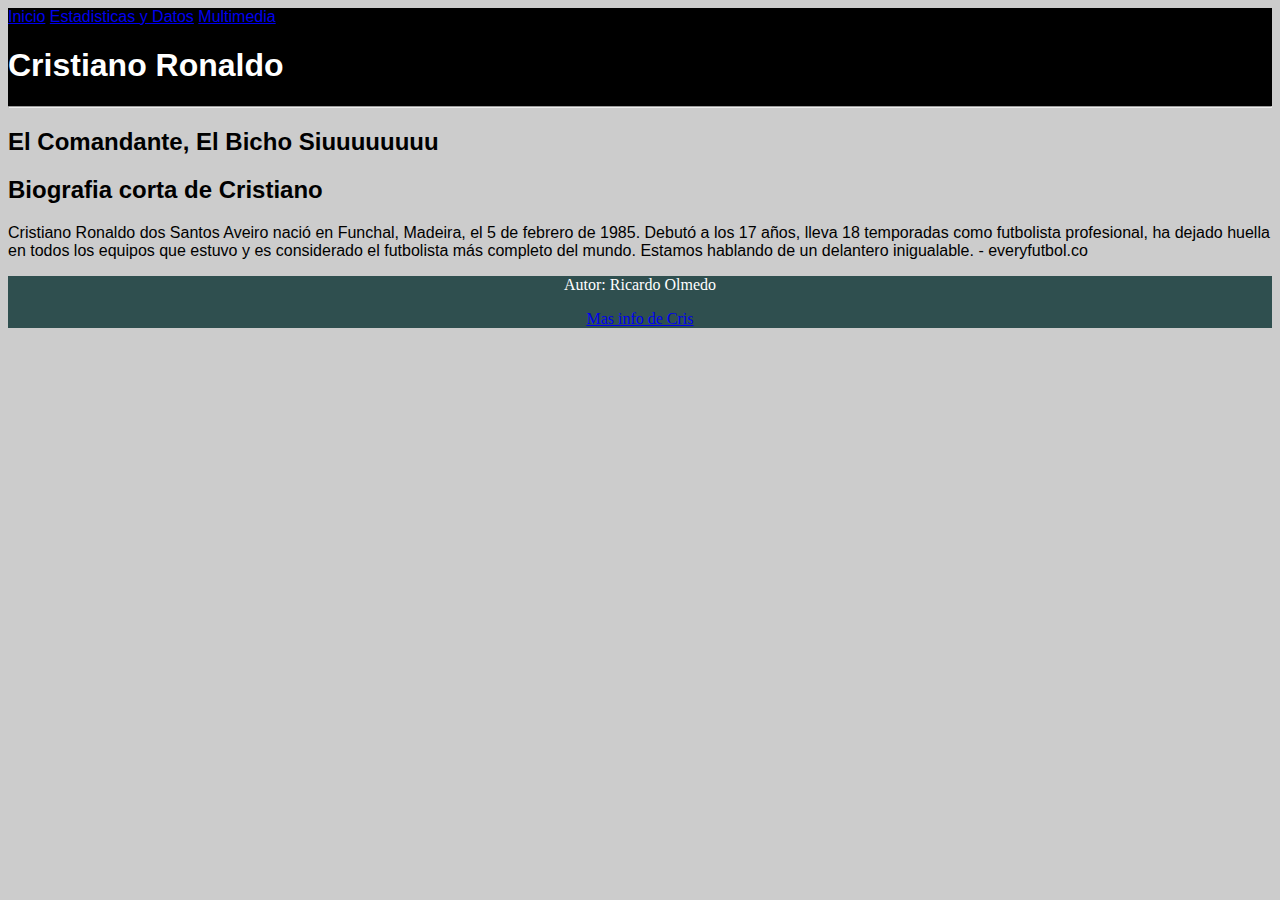
==== index.html @ d8205f0d "Archivos" ====
<!DOCTYPE html>
<html lang="en">
<head>
    <meta charset="UTF-8">
    <meta http-equiv="X-UA-Compatible" content="IE=edge">
    <meta name="viewport" content="width=device-width, initial-scale=1.0">
    <title>Cristiano</title>
    <link rel="stylesheet" href="estiloDePagina.css">
</head>
<body>
  <header>
    <nav>
      <a href="index.html">Inicio</a>
      <a href="Stats.html">Estadisticas y Datos</a>
      <a href="Multimedia.html">Multimedia</a>
      </nav>
    <h1>Cristiano Ronaldo</h1>
    <hr>
  </header>
  <h2>El Comandante, El Bicho Siuuuuuuuu</h2>
  <div div class="Historia de Cris">
    <main>
      <h2>Biografia corta de Cristiano</h2>
      <p>Cristiano Ronaldo dos Santos Aveiro nació en Funchal, Madeira, el 5 de febrero de 1985. Debutó a los 17 años, lleva 18 temporadas como futbolista profesional, ha dejado huella en todos los equipos que estuvo y es considerado el futbolista más completo del mundo. Estamos hablando de un delantero inigualable.
        - everyfutbol.co
      </p>
    </main>
  </div>

  <footer>
    <p>Autor: Ricardo Olmedo</p>
    <p><a href="https://en.wikipedia.org/wiki/Cristiano_Ronaldo">Mas info de Cris</a></p>
  </footer>
  
      
    
</body>
</html>
---- estiloDePagina.css ----
header{
    font-family: 'Smooch Sans', sans-serif;
    text-align: left;
    background-color: #000000;
    color: white;
}

body {
    font-family: 'Roboto', sans-serif;
    background-image: url("backgroundcris.jpg");
    background-color: #cccccc;
}

footer{
    font-family: 'Hubballi', cursive;
    text-align: center;
    background-color: darkslategrey;
    color: white;
}
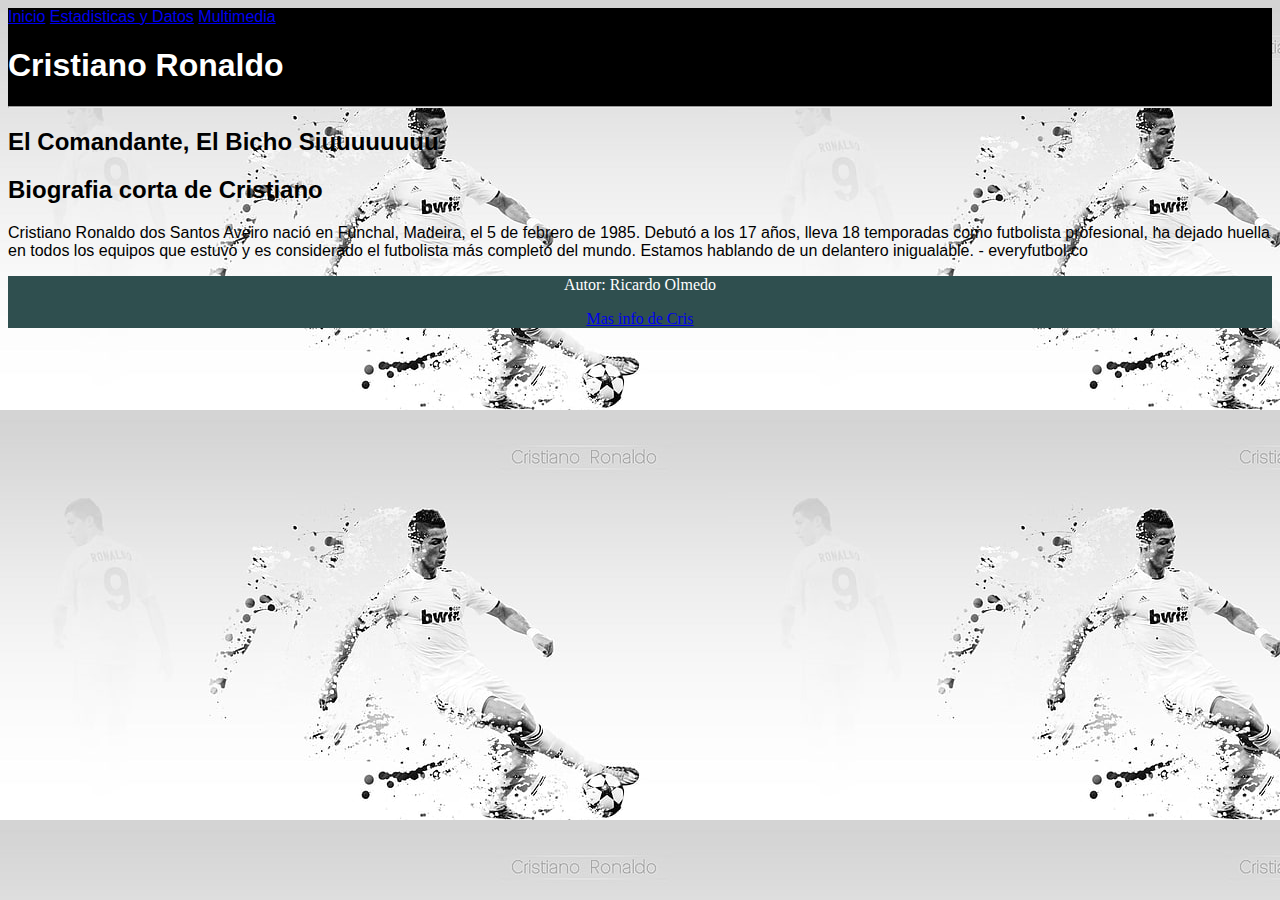
==== commit e54fd92b: "Bootstrap" ====
--- a/index.html
+++ b/index.html
@@ -33,6 +33,6 @@
   </footer>
   
       
-    
+  <script src="https://cdn.jsdelivr.net/npm/bootstrap@5.1.3/dist/js/bootstrap.bundle.min.js" integrity="sha384-ka7Sk0Gln4gmtz2MlQnikT1wXgYsOg+OMhuP+IlRH9sENBO0LRn5q+8nbTov4+1p" crossorigin="anonymous"></script>
 </body>
 </html>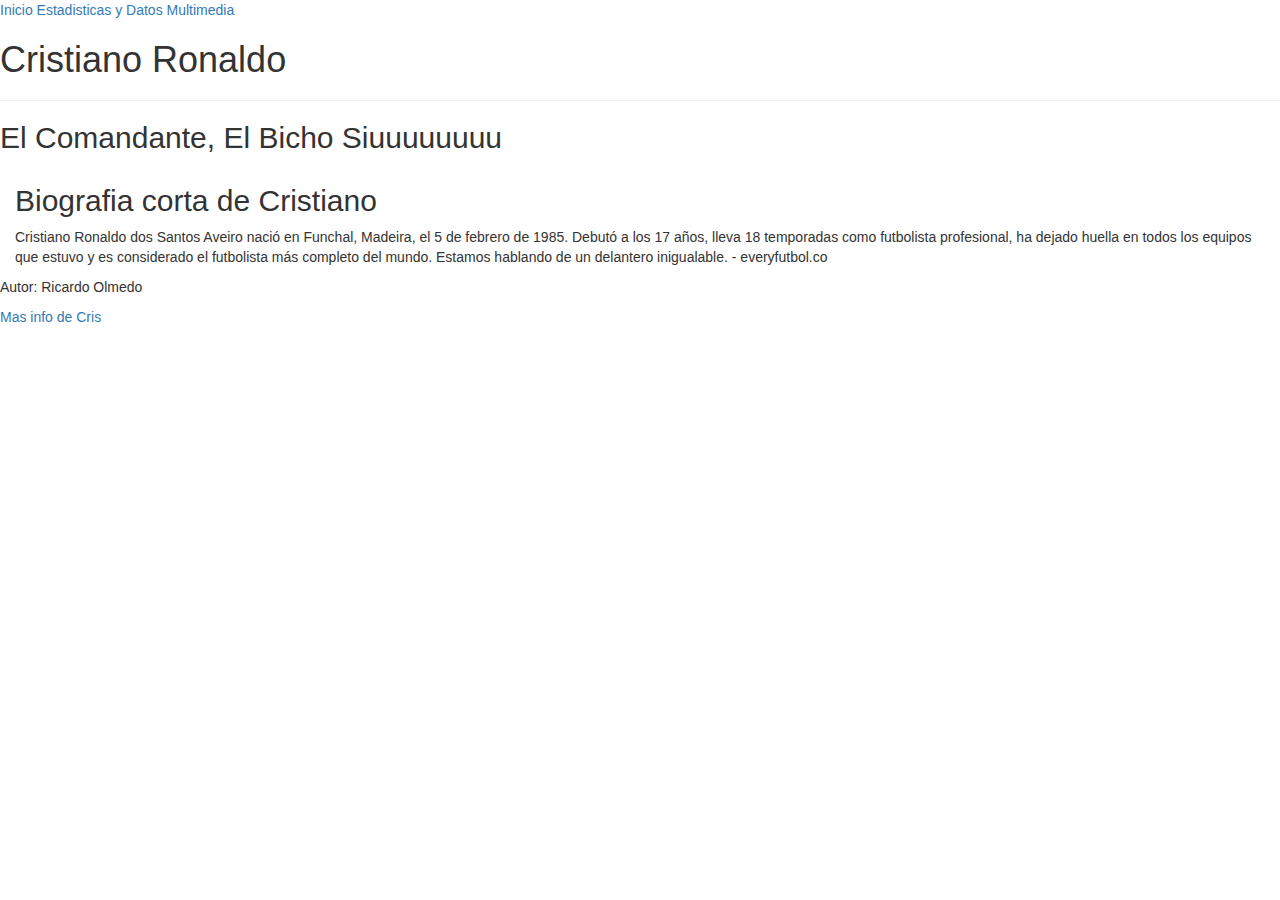
==== commit abef5f71: "Bootstrap" ====
--- a/index.html
+++ b/index.html
@@ -5,7 +5,14 @@
     <meta http-equiv="X-UA-Compatible" content="IE=edge">
     <meta name="viewport" content="width=device-width, initial-scale=1.0">
     <title>Cristiano</title>
-    <link rel="stylesheet" href="estiloDePagina.css">
+    <!-- Latest compiled and minified CSS -->
+    <link rel="stylesheet" href="https://maxcdn.bootstrapcdn.com/bootstrap/3.4.1/css/bootstrap.min.css">
+
+    <!-- jQuery library -->
+    <script src="https://ajax.googleapis.com/ajax/libs/jquery/3.5.1/jquery.min.js"></script>
+
+    <!-- Latest compiled JavaScript -->
+    <script src="https://maxcdn.bootstrapcdn.com/bootstrap/3.4.1/js/bootstrap.min.js"></script>
 </head>
 <body>
   <header>
@@ -18,7 +25,7 @@
     <hr>
   </header>
   <h2>El Comandante, El Bicho Siuuuuuuuu</h2>
-  <div div class="Historia de Cris">
+  <div class="container-fluid">
     <main>
       <h2>Biografia corta de Cristiano</h2>
       <p>Cristiano Ronaldo dos Santos Aveiro nació en Funchal, Madeira, el 5 de febrero de 1985. Debutó a los 17 años, lleva 18 temporadas como futbolista profesional, ha dejado huella en todos los equipos que estuvo y es considerado el futbolista más completo del mundo. Estamos hablando de un delantero inigualable.
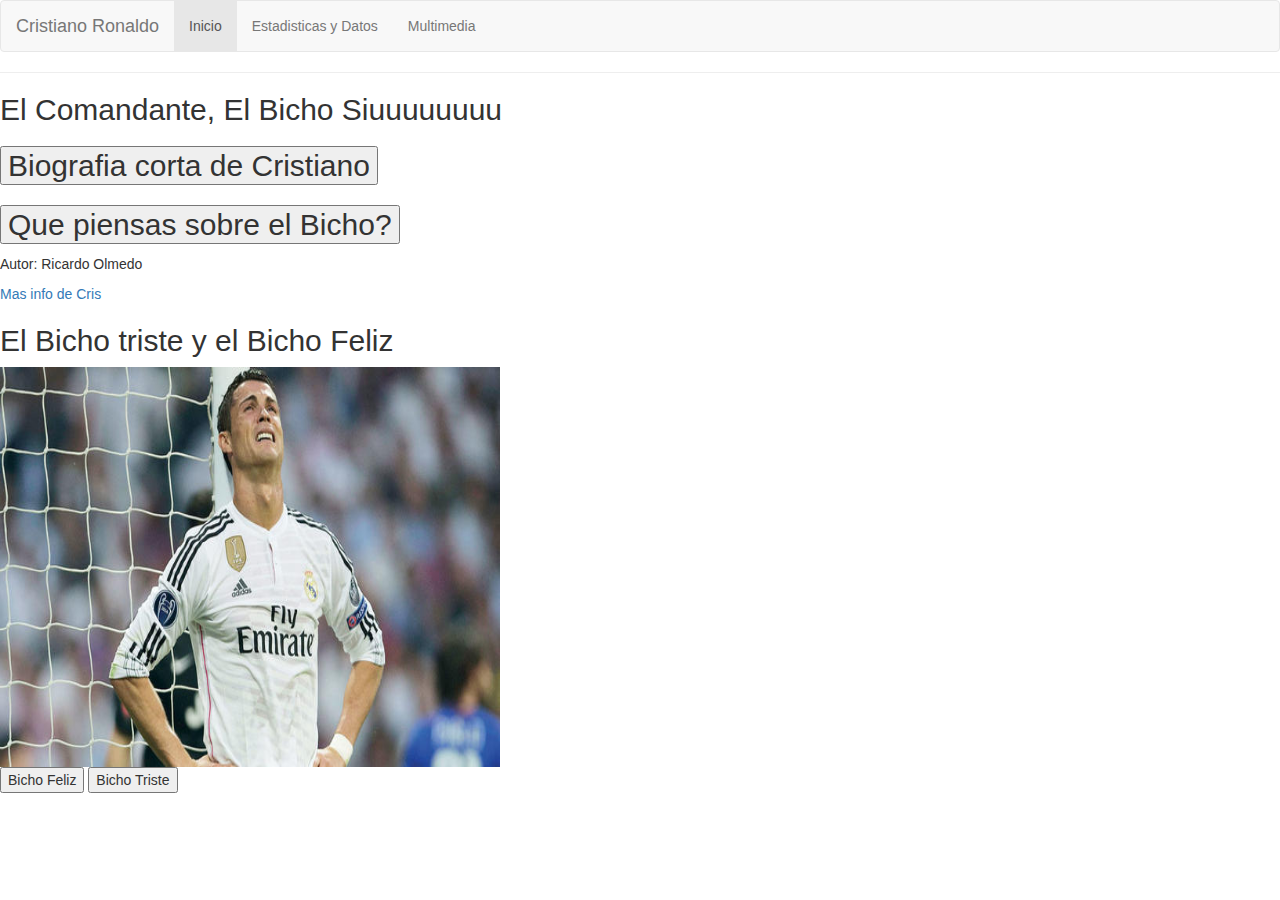
==== commit 65c910c6: "Bootstrap + JS" ====
--- a/index.html
+++ b/index.html
@@ -15,23 +15,51 @@
     <script src="https://maxcdn.bootstrapcdn.com/bootstrap/3.4.1/js/bootstrap.min.js"></script>
 </head>
 <body>
-  <header>
-    <nav>
-      <a href="index.html">Inicio</a>
-      <a href="Stats.html">Estadisticas y Datos</a>
-      <a href="Multimedia.html">Multimedia</a>
-      </nav>
-    <h1>Cristiano Ronaldo</h1>
-    <hr>
+ <header>
+
+    <nav class="navbar navbar-default">
+      <div class="container-fluid">
+        <div class="navbar-header">
+          <a class="navbar-brand" href="#">Cristiano Ronaldo</a>
+        </div>
+        <ul class="nav navbar-nav">
+          <li class="active"><a href="bootstrapPrueba.html">Inicio</a></li>
+          <li><a href="Stats.html">Estadisticas y Datos</a></li>
+          <li><a href="Multimedia.html">Multimedia</a></li>
+        </ul>
+      </div>
+    </nav>
   </header>
+  <hr>
   <h2>El Comandante, El Bicho Siuuuuuuuu</h2>
-  <div class="container-fluid">
-    <main>
-      <h2>Biografia corta de Cristiano</h2>
-      <p>Cristiano Ronaldo dos Santos Aveiro nació en Funchal, Madeira, el 5 de febrero de 1985. Debutó a los 17 años, lleva 18 temporadas como futbolista profesional, ha dejado huella en todos los equipos que estuvo y es considerado el futbolista más completo del mundo. Estamos hablando de un delantero inigualable.
-        - everyfutbol.co
-      </p>
-    </main>
+  <div class="accordion accordion-flush" id="accordionFlushExample">
+    <div class="accordion-item">
+      <h2 class="accordion-header" id="flush-headingOne">
+        <button class="accordion-button collapsed" type="button" data-bs-toggle="collapse" data-bs-target="#flush-collapseOne" aria-expanded="false" aria-controls="flush-collapseOne">
+          Biografia corta de Cristiano
+        </button>
+      </h2>
+      <div id="flush-collapseOne" class="accordion-collapse collapse" aria-labelledby="flush-headingOne" data-bs-parent="#accordionFlushExample">
+        <div class="accordion-body">
+          Cristiano Ronaldo dos Santos Aveiro nació en Funchal, Madeira, el 5 de febrero de 1985. Debutó a los 17 años, lleva 18 temporadas como futbolista profesional, ha dejado huella en todos los equipos que estuvo y es considerado el futbolista más completo del mundo. Estamos hablando de un delantero inigualable.
+            - everyfutbol.co
+          </div>
+      </div>
+    </div>
+    <div class="accordion-item">
+      <h2 class="accordion-header" id="flush-headingTwo">
+        <button class="accordion-button collapsed" type="button" data-bs-toggle="collapse" data-bs-target="#flush-collapseTwo" aria-expanded="false" aria-controls="flush-collapseTwo">
+          Que piensas sobre el Bicho?
+        </button>
+      </h2>
+      <div id="flush-collapseTwo" class="accordion-collapse collapse" aria-labelledby="flush-headingTwo" data-bs-parent="#accordionFlushExample">
+        <div class="accordion-body"><form action="/action_page.php">
+          <label for="fname">El Bicho es:</label>
+          <input type="text" id="fname" name="fname"><br><br>
+          <input type="submit" value="Submit">
+        </form></div>
+      </div>
+    </div>
   </div>
 
   <footer>
@@ -39,7 +67,29 @@
     <p><a href="https://en.wikipedia.org/wiki/Cristiano_Ronaldo">Mas info de Cris</a></p>
   </footer>
   
-      
-  <script src="https://cdn.jsdelivr.net/npm/bootstrap@5.1.3/dist/js/bootstrap.bundle.min.js" integrity="sha384-ka7Sk0Gln4gmtz2MlQnikT1wXgYsOg+OMhuP+IlRH9sENBO0LRn5q+8nbTov4+1p" crossorigin="anonymous"></script>
+  
+  <h2>El Bicho triste y el Bicho Feliz</h2>    
+  <script>
+    
+      function bicho(sw) {
+        var pic;
+        if (sw == 0) {
+          pic = "bichoTriste.jpg"
+        } 
+        else {
+          pic = "bichoFeliz.jpg"
+        }
+        document.getElementById('myImage').src = pic;
+      }
+  </script>
+
+      <img id="myImage" src="bichoTriste.jpg" width="500" height="400">
+
+        <p>
+        <button type="button" onclick="bicho(1)">Bicho Feliz</button>
+        <button type="button" onclick="bicho(0)">Bicho Triste</button>
+        </p>
+
+
 </body>
 </html>